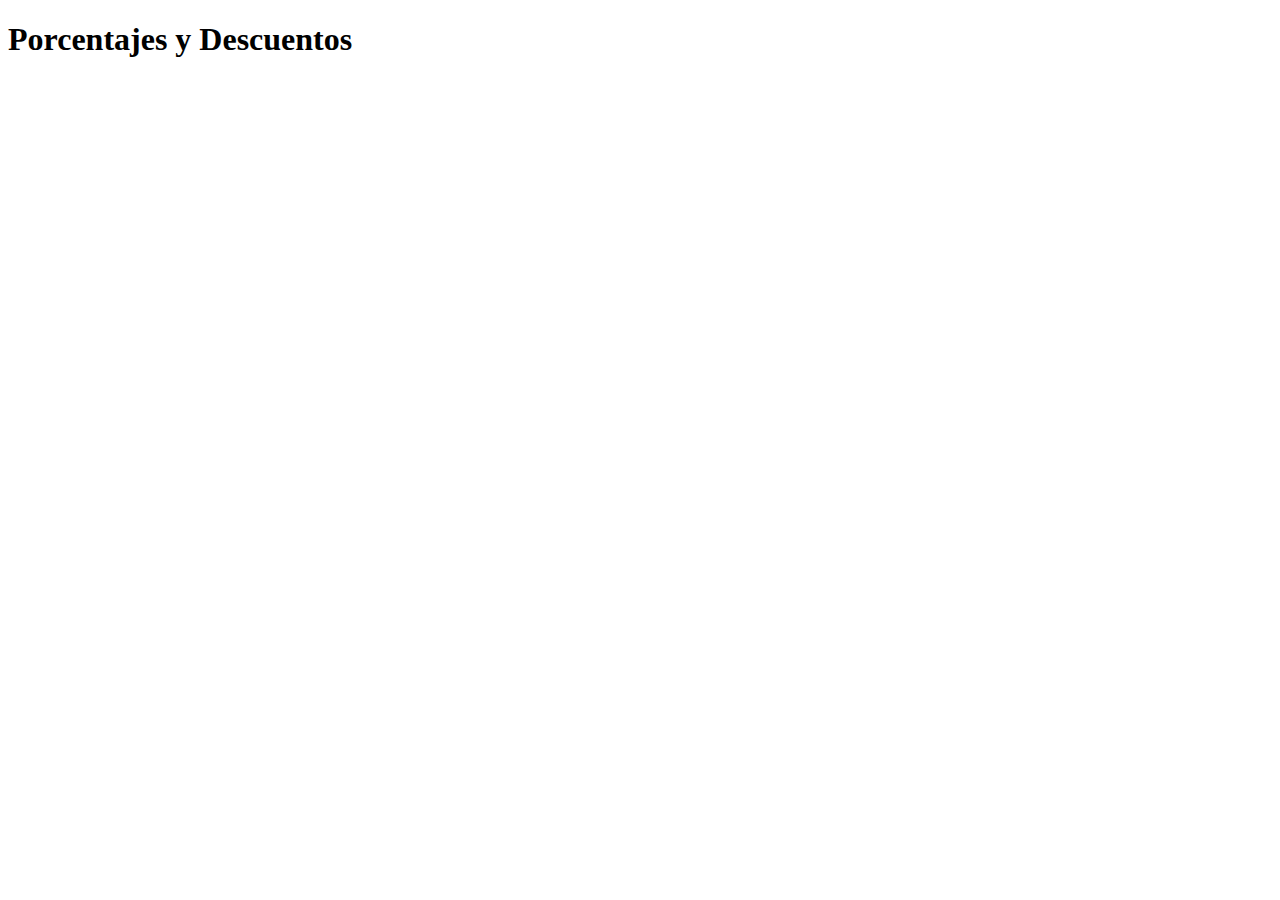
==== descuentos.html @ a89094df "Agregando taller porcentajes y descuentos" ====
<!DOCTYPE html>
<html lang="en">
<head>
    <meta charset="UTF-8">
    <meta http-equiv="X-UA-Compatible" content="IE=edge">
    <meta name="viewport" content="width=device-width, initial-scale=1.0">
    <title>Porcentajes y Descuentos | Curso Práctico de JS</title>
</head>
<body>
    <h1>Porcentajes y Descuentos</h1>

    <script src="./js/descuentos.js"></script>
</body>
</html>
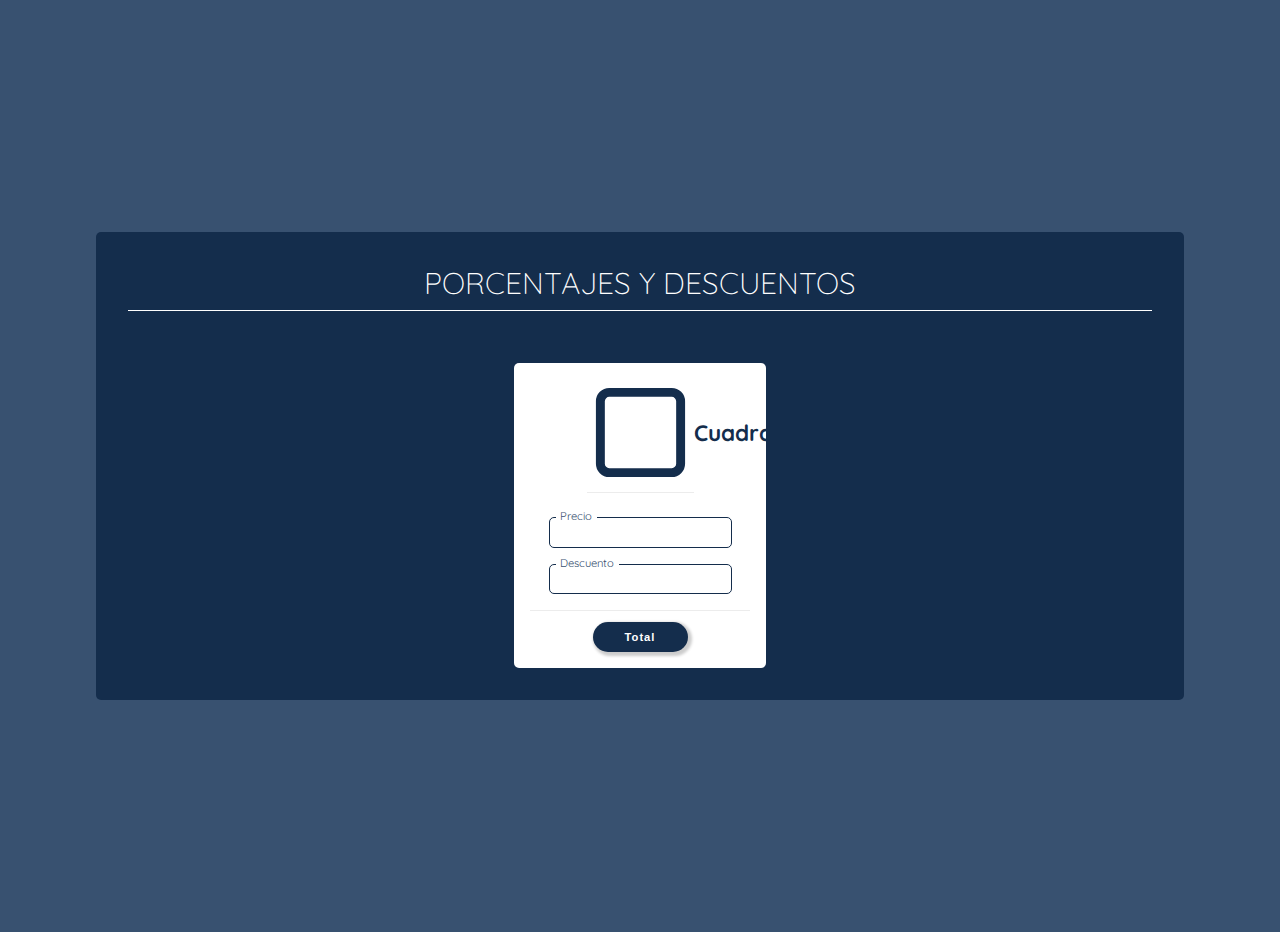
==== commit 99cba534: "Agregando estructura CSS" ====
--- a/descuentos.html
+++ b/descuentos.html
@@ -5,9 +5,48 @@
     <meta http-equiv="X-UA-Compatible" content="IE=edge">
     <meta name="viewport" content="width=device-width, initial-scale=1.0">
     <title>Porcentajes y Descuentos | Curso Práctico de JS</title>
+    <link rel="preconnect" href="https://fonts.googleapis.com">
+    <link rel="preconnect" href="https://fonts.gstatic.com" crossorigin>
+    <link href="https://fonts.googleapis.com/css2?family=Quicksand:wght@300;500;700&display=swap" rel="stylesheet">
+    <link rel="stylesheet" href="./css/master.css">
+    <link rel="stylesheet" href="./css/descuentos.css">
 </head>
 <body>
-    <h1>Porcentajes y Descuentos</h1>
+    <main class="container-principal">
+        <header>
+            <h1>Porcentajes y Descuentos</h1>
+        </header>
+
+        <section class="section">
+            <div class="section-header">
+                <img src="./img/cuadrado.svg" alt="cuadrado">
+                <h2 class="section-title">Cuadrado</h2>
+            </div>
+
+            <form action="">
+                <div class="form-group">
+                    <label for="inputCuadrado">Precio</label>
+                    <input id="inputCuadrado" type="number"/>
+                </div>
+
+                <div class="form-group">
+                    <label for="inputCuadrado">Descuento</label>
+                    <input id="inputCuadrado" type="number"/>
+                </div>
+
+                <div class="div-result" id="div-result">
+                    <span class="span-result" id="result-cuadrado">
+                        <span id="result">0cm</span>
+                    </span>
+                </div>
+            </form>
+
+            <div class="div-actions">
+                <button class="btn" type="button" onclick="calcularFigura(this)" data-calc="perimetro" data-fig="cuadrado">Total</button>
+            </div>
+        </section>
+
+    </main>
 
     <script src="./js/descuentos.js"></script>
 </body>
--- a/css/master.css
+++ b/css/master.css
@@ -0,0 +1,164 @@
+:root {
+    --first-color: #ececec;
+    --second-color: #9fd3c7;
+    --third-color: #385170;
+    --fourth-color: #142d4c;
+}
+
+body {
+    background-color: var(--third-color);
+    font-family: 'Quicksand', sans-serif;
+    font-size: 15px;
+    height: 100vh;
+    margin: 0;
+    padding: 1rem 0;
+    display: flex;
+    flex-direction: column;
+}
+
+.div-actions {
+    display: flex;
+    justify-content: space-around;
+    padding-top: .7rem;
+    margin-top: 1.5rem;
+    border-top: 1px solid var(--first-color);
+}
+
+.btn {
+    cursor: pointer;
+    border: none;
+    background-color: var(--fourth-color);
+    color: white;
+    width: 95px;
+    height: 30px;
+    padding: .3rem .8rem;
+    border-radius: 25px;
+    box-shadow: 2px 2px 3px 2px rgba(0,0,0,0.2);
+    font-weight: bold;
+    font-size: .7rem;
+    letter-spacing: 1px;
+}
+
+.container-principal {
+    width: 80%;
+    max-width: 900px;
+    margin: auto;
+    padding: 1rem;
+    border-radius: 5px;
+    background-color: var(--fourth-color);
+    color: white;
+}
+
+.container-principal h1 {
+    text-align: center;
+    margin-top: 0;
+    text-transform: uppercase;
+    font-weight: 300;
+    border-bottom: 1px solid white;
+    padding-bottom: .5rem;
+}
+
+.container-principal .section {
+    background-color: white;
+    color: var(--fourth-color);
+    border-radius: 5px;
+    margin: 1.5rem auto 0 auto;
+    padding: 1rem;
+    max-width: 350px;
+}
+
+.container-principal .section .section-header {
+    display: flex;
+    align-items: center;
+    margin: 0 auto 1.5rem auto;
+    padding-bottom: .4rem;
+    border-bottom: 1px solid var(--first-color);
+}
+
+.container-principal .section form .form-group {
+    position: relative;
+    width: max-content;
+    margin: 0 auto;
+    margin-bottom: 1rem;
+}
+
+.container-principal .section form input {
+    height: 22px;
+    border-radius: 5px;
+    border: 1px solid var(--fourth-color);
+    margin: 0 auto;
+    padding: .2rem .5rem;
+    font-size: .8rem;
+}
+
+.container-principal .section form input:focus {
+    outline: none;
+}
+
+.container-principal .section form label {
+    position: absolute;
+    top: -8px;
+    left: 7px;
+    background-color: white;
+    padding: 0 .3rem;
+    font-size: .7rem;
+    color: var(--third-color);
+}
+
+.container-principal .section .div-result {
+    margin: 1.5rem auto 0 auto;
+    background-color: var(--first-color);
+    padding: .5rem .8rem;
+    border-radius: 5px;
+    text-align: center;
+    width: max-content;
+    display: none;
+}
+
+.container-principal .section .div-result.active {
+    display: block;
+}
+
+@media (min-width: 768px) {
+    
+    .container-principal {
+        display: flex;
+        flex-wrap: wrap;
+        padding: 2rem;
+    }
+
+    .container-principal header {
+        flex: 1 1 100%;
+    }
+
+    .container-principal .section {
+        margin-top: 2rem;
+    }
+
+}
+
+@media (min-width: 992px) {
+
+    .container-principal .section {
+        display: flex;
+        flex-direction: column;
+    }
+
+    .container-principal .section .div-actions {
+        margin-top: auto;
+    }
+
+}
+
+@media (min-width: 1200px) {
+
+    .container-principal {
+        max-width: 1200px;
+    }
+
+    .container-principal .section {
+        max-width: 380px;
+        min-width: 220px;
+    }
+
+}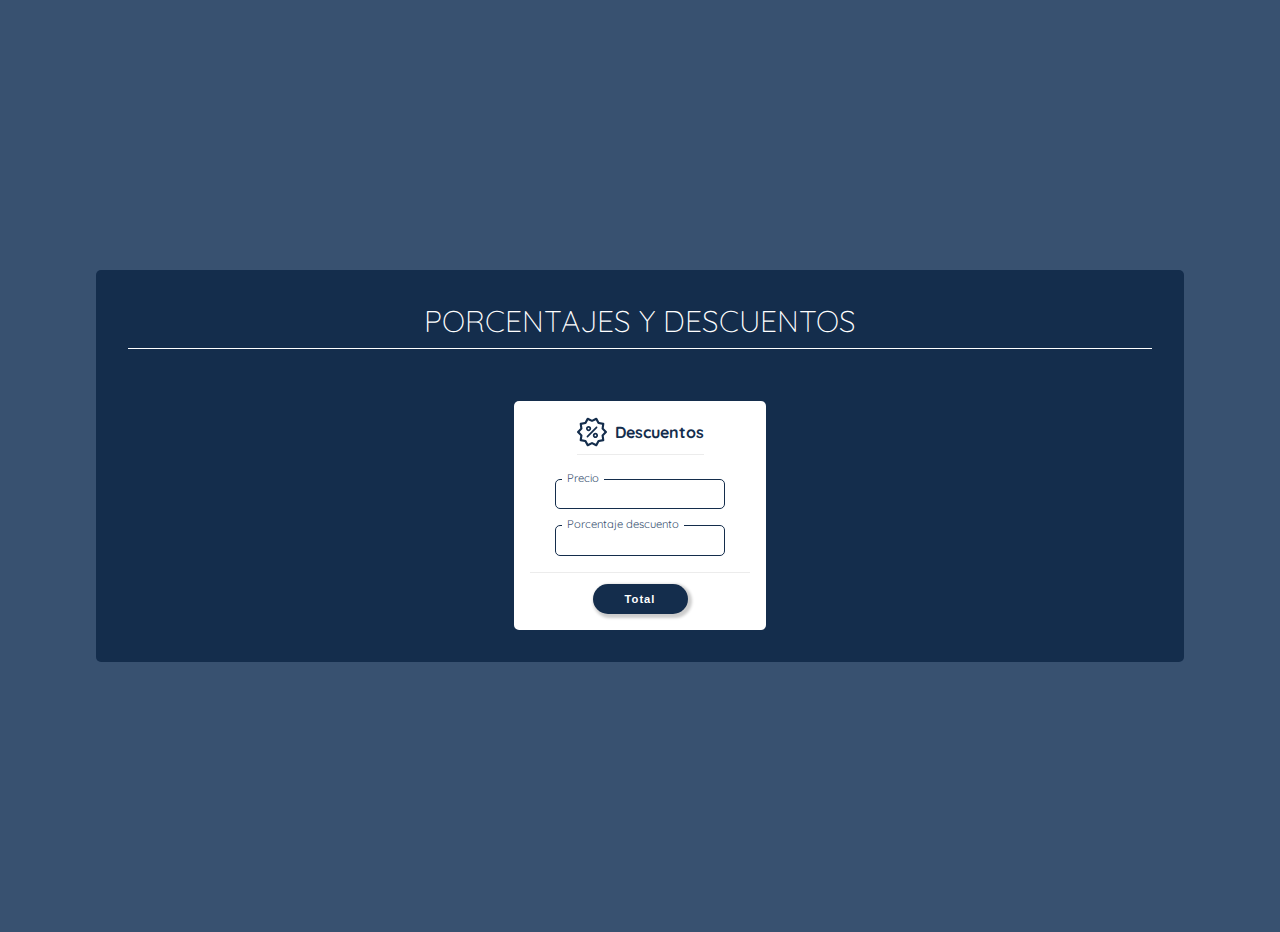
==== commit 5453f929: "Agregando taller porcentajes y descuentos" ====
--- a/descuentos.html
+++ b/descuentos.html
@@ -19,30 +19,30 @@
 
         <section class="section">
             <div class="section-header">
-                <img src="./img/cuadrado.svg" alt="cuadrado">
-                <h2 class="section-title">Cuadrado</h2>
+                <img src="./img/descuento.svg" alt="descuento">
+                <h2 class="section-title">Descuentos</h2>
             </div>
 
             <form action="">
                 <div class="form-group">
-                    <label for="inputCuadrado">Precio</label>
-                    <input id="inputCuadrado" type="number"/>
+                    <label for="inputPrecio">Precio</label>
+                    <input id="inputPrecio" type="number"/>
                 </div>
 
                 <div class="form-group">
-                    <label for="inputCuadrado">Descuento</label>
-                    <input id="inputCuadrado" type="number"/>
+                    <label for="inputDescuento">Porcentaje descuento</label>
+                    <input id="inputDescuento" type="number"/>
                 </div>
 
                 <div class="div-result" id="div-result">
-                    <span class="span-result" id="result-cuadrado">
-                        <span id="result">0cm</span>
+                    <span class="span-result" id="result-descuento">
+                        <span id="result">$0</span>
                     </span>
                 </div>
             </form>
 
             <div class="div-actions">
-                <button class="btn" type="button" onclick="calcularFigura(this)" data-calc="perimetro" data-fig="cuadrado">Total</button>
+                <button id="btnTotal" class="btn" type="button" onclick="calcularPrecioConDescuento()">Total</button>
             </div>
         </section>
 
--- a/css/master.css
+++ b/css/master.css
@@ -83,6 +83,7 @@
 }
 
 .container-principal .section form input {
+    font-family: 'Quicksand', sans-serif;
     height: 22px;
     border-radius: 5px;
     border: 1px solid var(--fourth-color);
--- a/css/descuentos.css
+++ b/css/descuentos.css
@@ -0,0 +1,13 @@
+.container-principal .section .section-header img {
+    width: 30px;
+    margin-left: auto;
+    margin-right: .5rem;
+}
+
+.container-principal .section .section-header .section-title {
+    font-size: 1rem;
+    text-align: center;
+    margin: 0;
+    margin-right: auto;
+    color: var(--fourth-color);
+}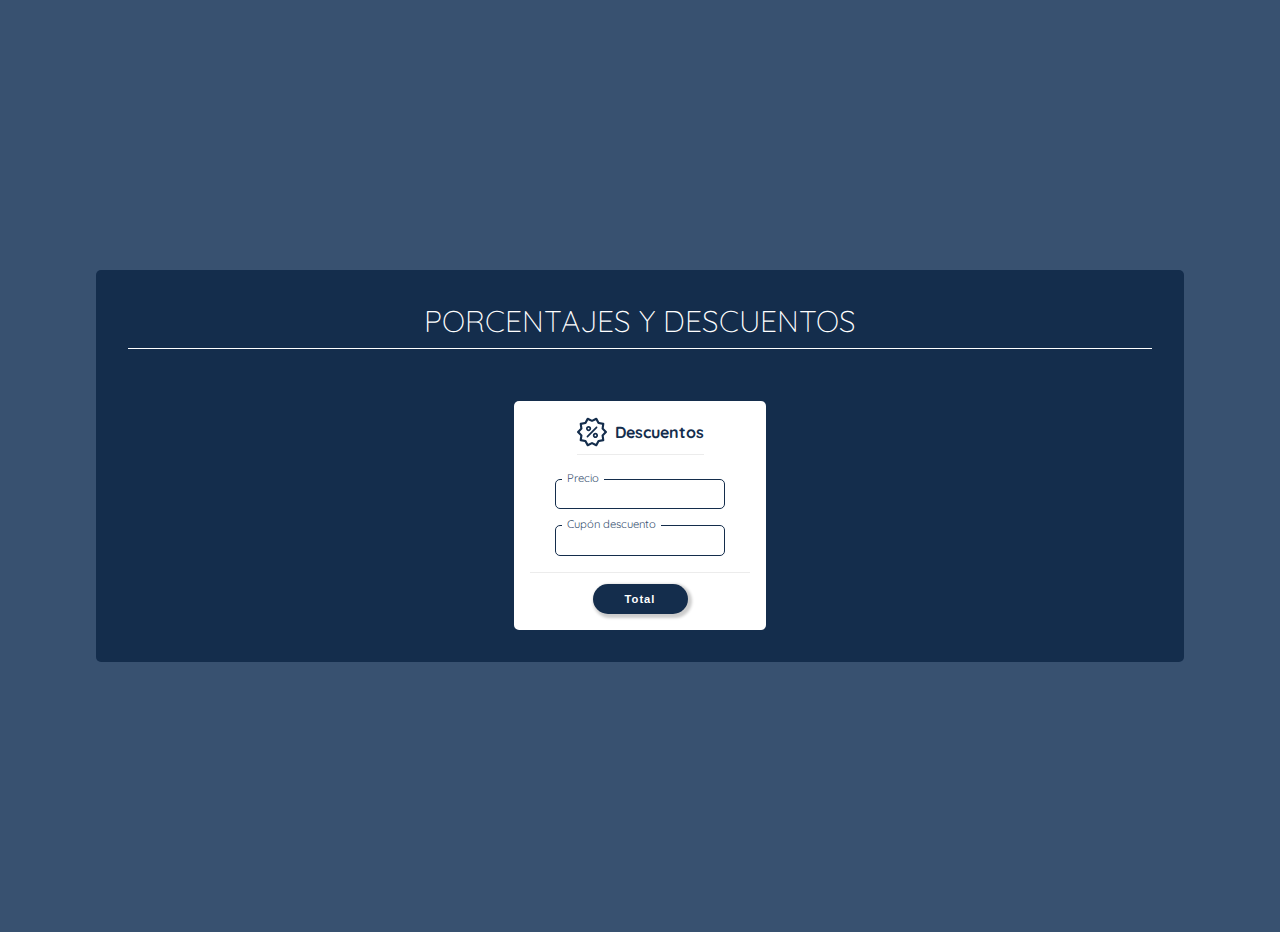
==== commit 7170704e: "Agregando reto taller 2, cupónes de descuento" ====
--- a/descuentos.html
+++ b/descuentos.html
@@ -30,8 +30,8 @@
                 </div>
 
                 <div class="form-group">
-                    <label for="inputDescuento">Porcentaje descuento</label>
-                    <input id="inputDescuento" type="number"/>
+                    <label for="inputDescuento">Cupón descuento</label>
+                    <input id="inputDescuento" type="text"/>
                 </div>
 
                 <div class="div-result" id="div-result">
--- a/css/descuentos.css
+++ b/css/descuentos.css
@@ -10,4 +10,8 @@
     margin: 0;
     margin-right: auto;
     color: var(--fourth-color);
+}
+
+.container-principal .section form input {
+    text-transform: uppercase;
 }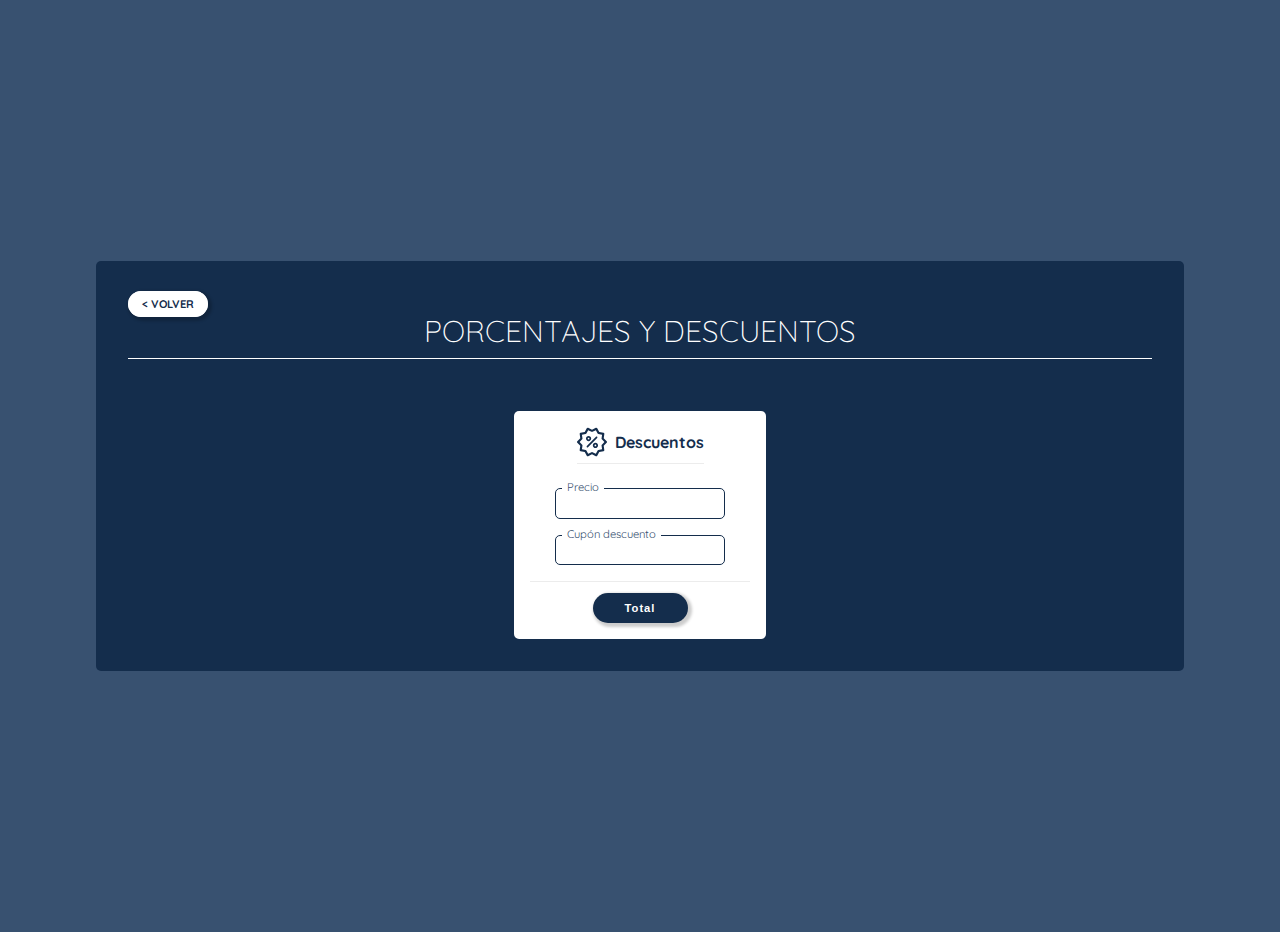
==== commit af3251b1: "Agregando página principal" ====
--- a/descuentos.html
+++ b/descuentos.html
@@ -14,6 +14,7 @@
 <body>
     <main class="container-principal">
         <header>
+            <a href="/" class="btn btn-back"> < Volver</a>
             <h1>Porcentajes y Descuentos</h1>
         </header>
 
--- a/css/master.css
+++ b/css/master.css
@@ -3,6 +3,7 @@
     --second-color: #9fd3c7;
     --third-color: #385170;
     --fourth-color: #142d4c;
+    --placeholder-color: #d5d5d5;
 }
 
 body {
@@ -49,6 +50,21 @@
     color: white;
 }
 
+.container-principal .btn-back {
+    background-color: white;
+    color: var(--fourth-color);
+    text-decoration: none;
+    letter-spacing: 0;
+    text-transform: uppercase;
+    transition: all .3s ease-in-out;
+    border: 1px solid white;
+}
+
+.container-principal .btn-back:hover {
+    background-color: var(--fourth-color);
+    color: white;
+}
+
 .container-principal h1 {
     text-align: center;
     margin-top: 0;
@@ -82,7 +98,8 @@
     margin-bottom: 1rem;
 }
 
-.container-principal .section form input {
+.container-principal .section form input,
+.container-principal .section form select {
     font-family: 'Quicksand', sans-serif;
     height: 22px;
     border-radius: 5px;
@@ -92,7 +109,13 @@
     font-size: .8rem;
 }
 
-.container-principal .section form input:focus {
+.container-principal .section form select {
+    width: 155px;
+    height: 29.5px;
+}
+
+.container-principal .section form input:focus,
+.container-principal .section form select:focus {
     outline: none;
 }
 
